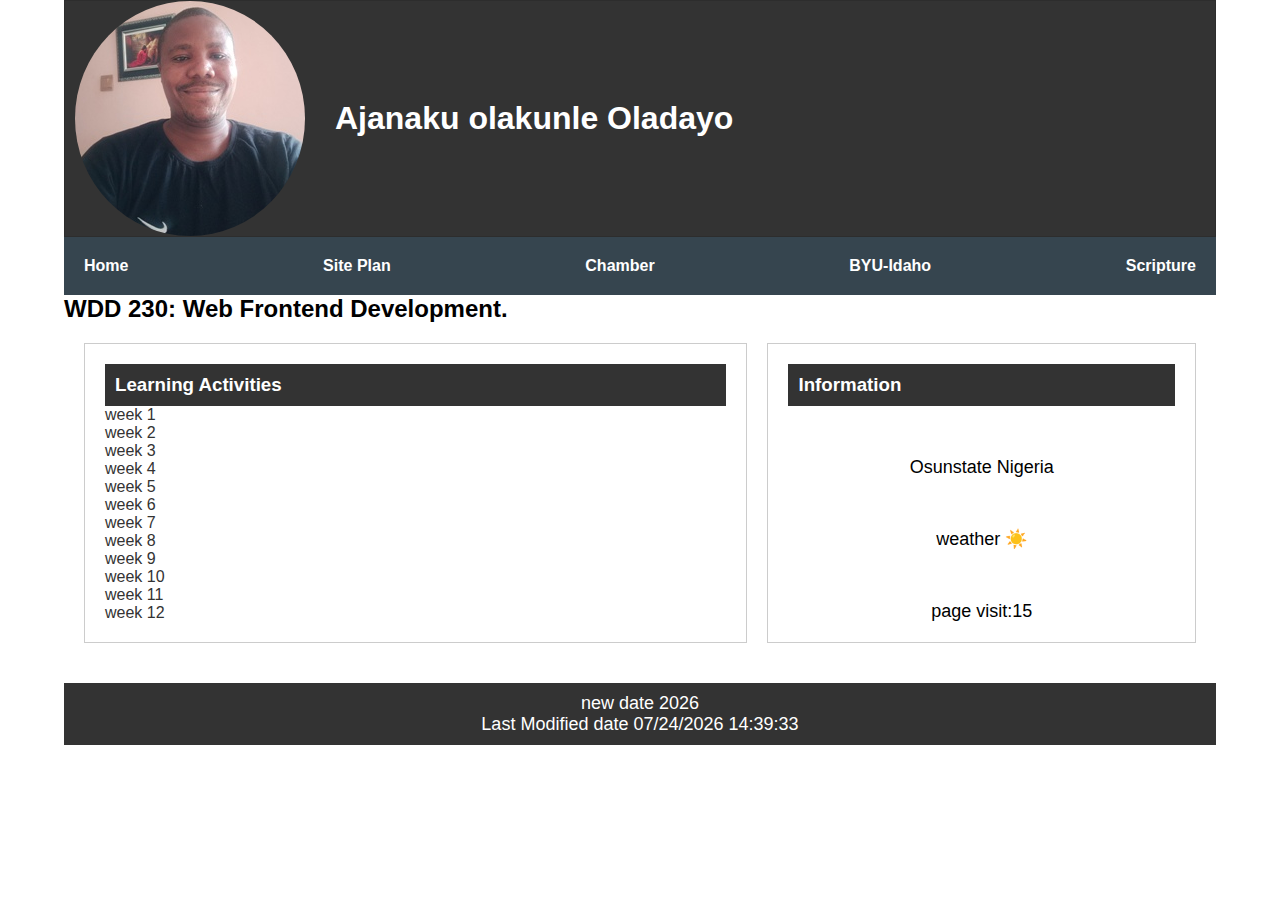
==== lesson01/index.html @ c550e86d "newwork" ====
<!DOCTYPE html>
<html lang="en">
<head>
    <meta charset="UTF-8">
    <meta http-equiv="X-UA-Compatible" content="IE=edge">
    <meta name="viewport" content="width=device-width, initial-scale=1.0">
    <meta name="author" />
    <meta name="description" content=" WDD 230- Web Frontend Development , Olakunle Oladayo Ajanaku, 
    course assignment portal"/>
    <title>Olakunle -WDD 230- Web Frontend Development</title>
    <link rel="stylesheet" href="lesson01/styles/normalize.css">
    <link rel="stylesheet" href="styles/base.css">
    <link rel="stylesheet" href="styles/large.css">
    <link rel="icon" href="images/favicon.ico">
    <meta property="og:title" content="Olakunle -WDD 230- Web Frontend Development">
    <meta property="og:type" content="Learning Web Frontend Development" />
    <meta property="og:image" content="https://www.tripadvisor.com/LocationPhotos-g2350804-Ilesa_Osun_State.html">
    <meta property="og:url" content="https://wealthcrib.github.io/wdd230/">

</head>
<body>
    <header>
        <img alt="Image of me?" src="images/my picture 3.jpg">
        <h1 class="name">Ajanaku olakunle Oladayo</h1>
       
    </header>
    <nav>
        <a href="#">Home</a>
        <a href="chamber/siteplan.html">Site Plan</a>
        <a href="chamber/">Chamber</a>
        <a href="https://www.byui.edu/" target="_blank">BYU-Idaho</a>
        <a href="https://www.churchofjesuschrist.org/study/scriptures/bofm?lang=eng" target="_blank">Scripture</a>
    </nav>
    <h2> WDD 230: Web Frontend Development.</h2>
    <main>
        <section class="card1">
            <h3 class="learning"> Learning Activities</h3>
            <ul>
                <li>
                    <a href="">
                            week 1
                    </a>
                </li>
                <li>
                    <a href="">
                        week 2
                    </a>
                </li>
                <li>
                    <a href="">
                        week 3
                    </a>
                </li>
                <li>
                    <a href="">
                        week 4
                    </a>
                </li>
                <li>
                    <a href="">
                        week 5
                    </a>
                </li>
                <li>
                    <a href="">
                        week 6
                    </a>
                </li>
                <li>
                    <a href="">
                        week 7
                    </a>
                </li>
                <li>
                    <a href="">
                        week 8
                    </a>
                </li>
                <li>
                    <a href="">
                        week 9
                    </a>
                </li>
                <li>
                    <a href="">
                        week 10
                    </a>
                </li>
                <li>
                    <a href="">
                        week 11
                    </a>
                </li>
                <li>
                    <a href="">
                        week 12
                    </a>
                </li>
                 
            </ul>
        </section>
        <section class="card2">
            <h3 class="learning"> Information</h3>
            <p> Osunstate Nigeria </p>
            <p>  weather  <span>☀️</span></p>
            <p> page visit:15</p>

        </section>
    </main>
    <footer>
        <p> new date <span id="currentdate"></span></p>
        <p > Last Modified date <span  id="lastModified"></span></p>
        <script src="scripts/getdates.js"></script>
    </footer>
</body>
</html>
---- lesson01/styles/base.css ----
body{
    width: 767px;;
	margin: 0 auto;
}


header {
	display: flex;
    flex-direction: row;
	align-items: center;	
    background-color: rgb(51, 51, 51);
	border: 1px solid rgba(0, 0, 0, 0.1);

}

main {
    padding: 20px;
   

}
.name{
    margin-left: 30px;
}
h1 {
	font-size: 2rem;
}

nav {
	background-color: #36454f;
    padding: 10px;
}

nav ul {
	list-style-type: none;
}

nav a {
    display: block;
    padding: 10px;
    text-decoration: none;
    color: white;
    font-weight: bold;
    text-align: center;
    
}
ul li{
    list-style-type: none;
    margin: 0;
    padding: 0;
}
 ul li a{
    text-decoration: none;
    color: #333;
    /* padding: 10px; */

}
nav a:hover {
	border: 1px solid #fff;
}

.active {
	color: yellow;
}


header img {
    border-radius: 50%;
    margin-left: 10px;
}

header .name {
    color: white;
}


nav a:hover {
    background-color: #ddd;
}

p{
    text-align: center;
    font-size: large;
}


.card1 {
    border: 1px solid #ccc;
    padding: 20px;
    margin-bottom: 20px;


}
.card2 {
    border: 1px solid #ccc;
    padding: 20px;
    margin-bottom: 20px;
    display: flex;
    flex-direction: column;
    justify-content: space-between;

}

.card h3 {
    color: rgb(26, 4, 4);
    text-align: center;
    background-color: rgb(15, 235, 114);
    padding: 3%;
   
}


footer {
    background-color: #333;
    color: white;
    padding: 10px;
    text-align: center;
}




*{
	margin: 0;
	padding: 0;
	box-sizing: border-box;
    font-family: Arial, sans-serif;
}
---- lesson01/styles/large.css ----
@media only screen and (min-width: 64em){
	nav{
		display: flex;
		justify-content: space-between;
		flex-direction: row;		

	}	
	
	body{
		margin: 0  auto;
		width: 90%;
		/* background-color: green; */
	}
	main{
		width: 100%;
		display: flex;
		flex-direction: row;
		gap: 20px;
	}
	.card1{
		width: 70%;
	}
	.card2{
		width: 500px;
	}
	.learning{
		background-color: rgb(51, 51, 51);		
		padding: 10px;
		color: white;
		/* width: 500px; */
	}
}
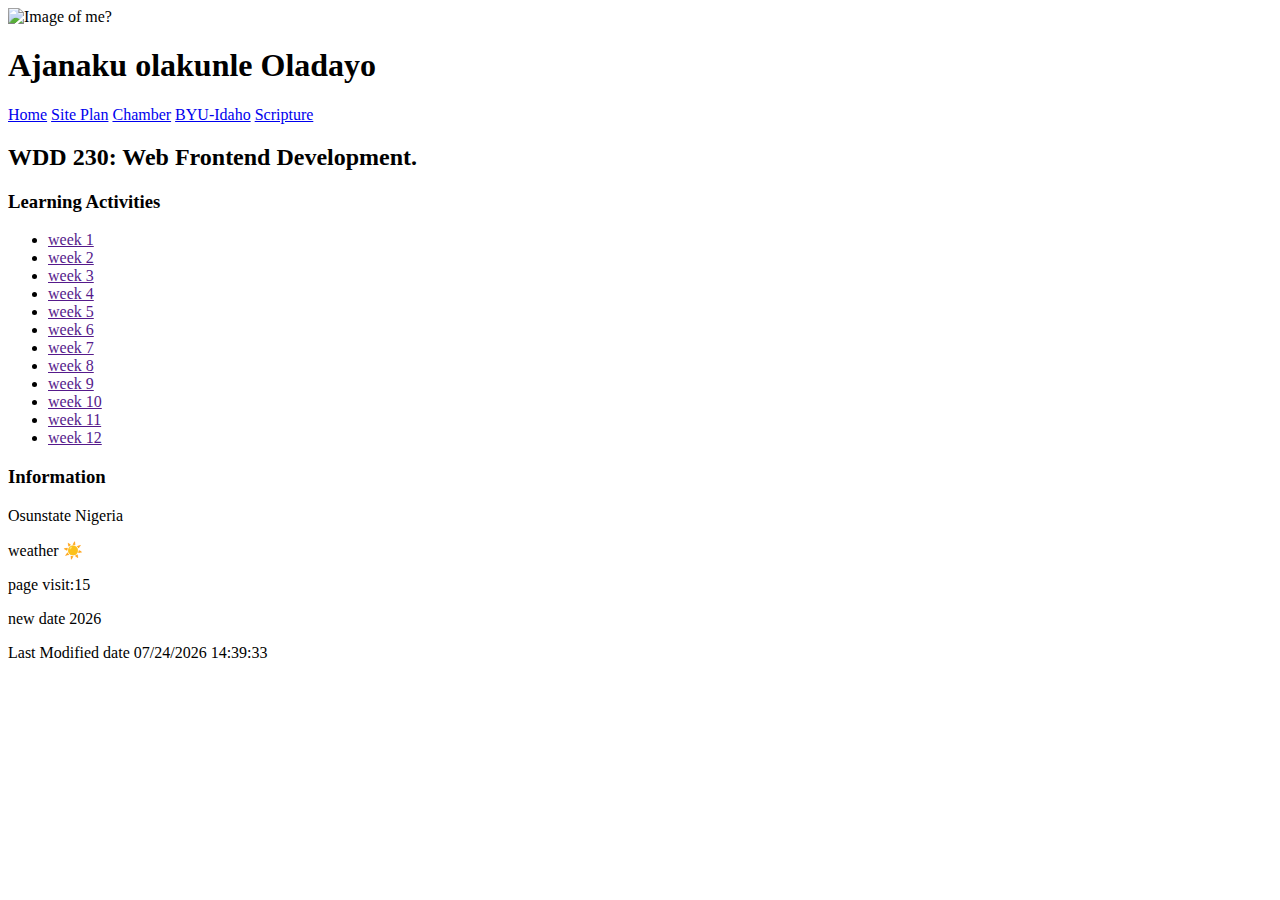
==== commit 51969a45: "j" ====
--- a/lesson01/index.html
+++ b/lesson01/index.html
@@ -9,9 +9,9 @@
     course assignment portal"/>
     <title>Olakunle -WDD 230- Web Frontend Development</title>
     <link rel="stylesheet" href="lesson01/styles/normalize.css">
-    <link rel="stylesheet" href="styles/base.css">
-    <link rel="stylesheet" href="styles/large.css">
-    <link rel="icon" href="images/favicon.ico">
+    <link rel="stylesheet" href="lesson01/styles/base.css">
+    <link rel="stylesheet" href="lesson01/styles/large.css">
+    <link rel="icon" href="lesson01/images/favicon.ico">
     <meta property="og:title" content="Olakunle -WDD 230- Web Frontend Development">
     <meta property="og:type" content="Learning Web Frontend Development" />
     <meta property="og:image" content="https://www.tripadvisor.com/LocationPhotos-g2350804-Ilesa_Osun_State.html">
@@ -20,7 +20,7 @@
 </head>
 <body>
     <header>
-        <img alt="Image of me?" src="images/my picture 3.jpg">
+        <img alt="Image of me?" src="lesson01/images/my picture 3.jpg">
         <h1 class="name">Ajanaku olakunle Oladayo</h1>
        
     </header>
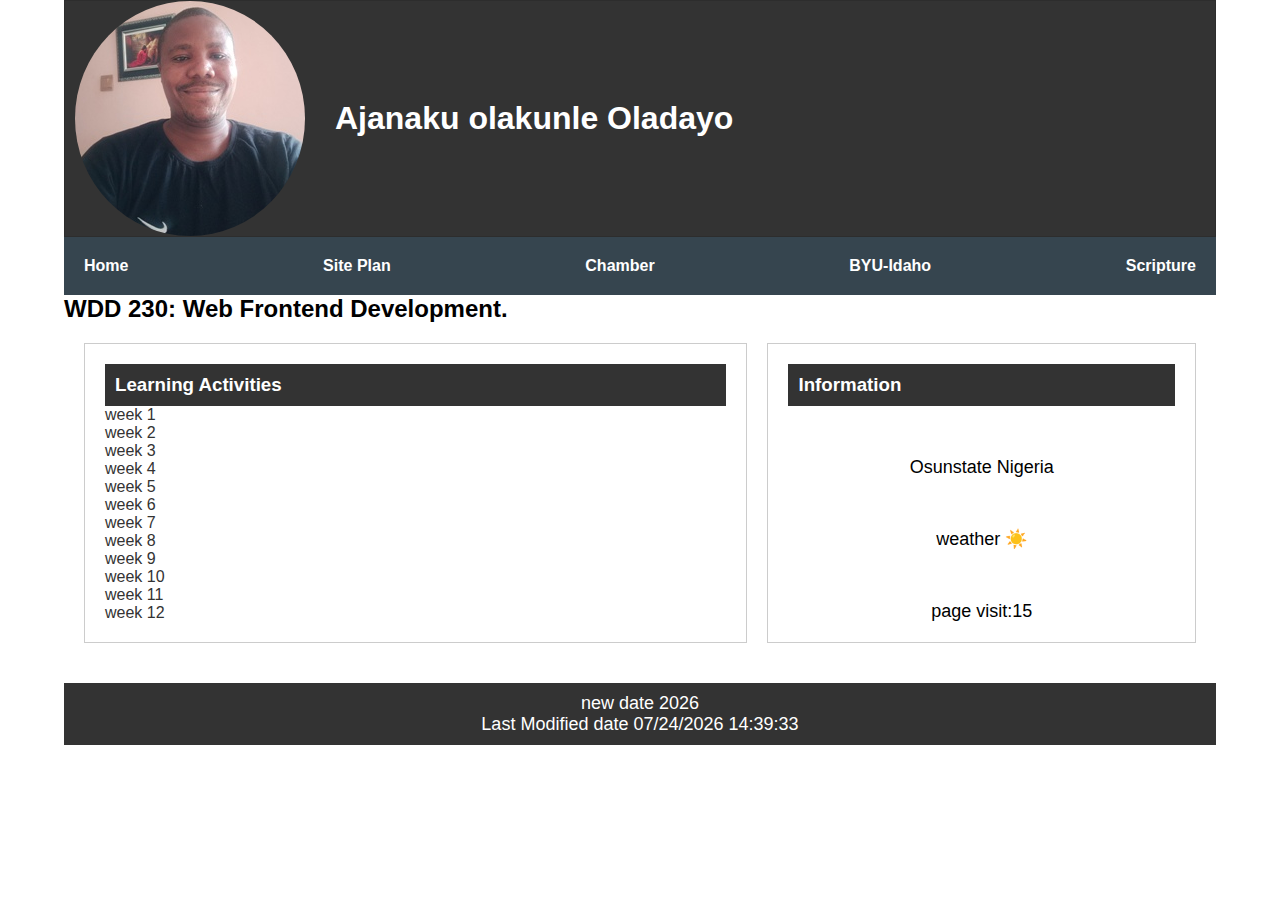
==== commit 3dcd5cc2: "a" ====
--- a/lesson01/index.html
+++ b/lesson01/index.html
@@ -9,9 +9,9 @@
     course assignment portal"/>
     <title>Olakunle -WDD 230- Web Frontend Development</title>
     <link rel="stylesheet" href="lesson01/styles/normalize.css">
-    <link rel="stylesheet" href="lesson01/styles/base.css">
-    <link rel="stylesheet" href="lesson01/styles/large.css">
-    <link rel="icon" href="lesson01/images/favicon.ico">
+    <link rel="stylesheet" href="styles/base.css">
+    <link rel="stylesheet" href="styles/large.css">
+    <link rel="icon" href="lesson01/images/favicon.i5co">
     <meta property="og:title" content="Olakunle -WDD 230- Web Frontend Development">
     <meta property="og:type" content="Learning Web Frontend Development" />
     <meta property="og:image" content="https://www.tripadvisor.com/LocationPhotos-g2350804-Ilesa_Osun_State.html">
@@ -20,7 +20,7 @@
 </head>
 <body>
     <header>
-        <img alt="Image of me?" src="lesson01/images/my picture 3.jpg">
+        <img alt="Image of me?" src="images/my picture 3.jpg">
         <h1 class="name">Ajanaku olakunle Oladayo</h1>
        
     </header>
--- a/lesson01/styles/base.css
+++ b/lesson01/styles/base.css
@@ -0,0 +1,134 @@
+body{
+    width: 767px;;
+	margin: 0 auto;
+}
+
+
+header {
+	display: flex;
+    flex-direction: row;
+	align-items: center;	
+    background-color: rgb(51, 51, 51);
+	border: 1px solid rgba(0, 0, 0, 0.1);
+
+}
+
+main {
+    padding: 20px;
+   
+
+}
+.name{
+    margin-left: 30px;
+}
+h1 {
+	font-size: 2rem;
+}
+
+nav {
+	background-color: #36454f;
+    padding: 10px;
+}
+
+nav ul {
+	list-style-type: none;
+}
+
+nav a {
+    display: block;
+    padding: 10px;
+    text-decoration: none;
+    color: white;
+    font-weight: bold;
+    text-align: center;
+    
+}
+ul li{
+    list-style-type: none;
+    margin: 0;
+    padding: 0;
+}
+ ul li a{
+    text-decoration: none;
+    color: #333;
+    /* padding: 10px; */
+
+}
+nav a:hover {
+	border: 1px solid #fff;
+}
+
+.active {
+	color: yellow;
+}
+
+
+header img {
+    border-radius: 50%;
+    margin-left: 10px;
+}
+
+header .name {
+    color: white;
+}
+
+
+nav a:hover {
+    background-color: #ddd;
+}
+
+p{
+    text-align: center;
+    font-size: large;
+}
+
+
+.card1 {
+    border: 1px solid #ccc;
+    padding: 20px;
+    margin-bottom: 20px;
+
+
+}
+.learning{
+    background-color: rgb(51, 51, 51);		
+    padding: 10px;
+    color: white;
+    /* width: 500px; */
+}
+.card2 {
+    border: 1px solid #ccc;
+    padding: 20px;
+    margin-bottom: 20px;
+    display: flex;
+    flex-direction: column;
+    justify-content: space-between;
+
+}
+
+.card h3 {
+    color: rgb(26, 4, 4);
+    text-align: center;
+    background-color: rgb(15, 235, 114);
+    padding: 3%;
+   
+}
+
+
+footer {
+    background-color: #333;
+    color: white;
+    padding: 10px;
+    text-align: center;
+}
+
+
+
+
+*{
+	margin: 0;
+	padding: 0;
+	box-sizing: border-box;
+    font-family: Arial, sans-serif;
+}
+
--- a/lesson01/styles/large.css
+++ b/lesson01/styles/large.css
@@ -0,0 +1,32 @@
+@media only screen and (min-width: 64em){
+	nav{
+		display: flex;
+		justify-content: space-between;
+		flex-direction: row;		
+
+	}	
+	
+	body{
+		margin: 0  auto;
+		width: 90%;
+		/* background-color: green; */
+	}
+	main{
+		width: 100%;
+		display: flex;
+		flex-direction: row;
+		gap: 20px;
+	}
+	.card1{
+		width: 70%;
+	}
+	.card2{
+		width: 500px;
+	}
+	.learning{
+		background-color: rgb(51, 51, 51);		
+		padding: 10px;
+		color: white;
+		/* width: 500px; */
+	}
+}